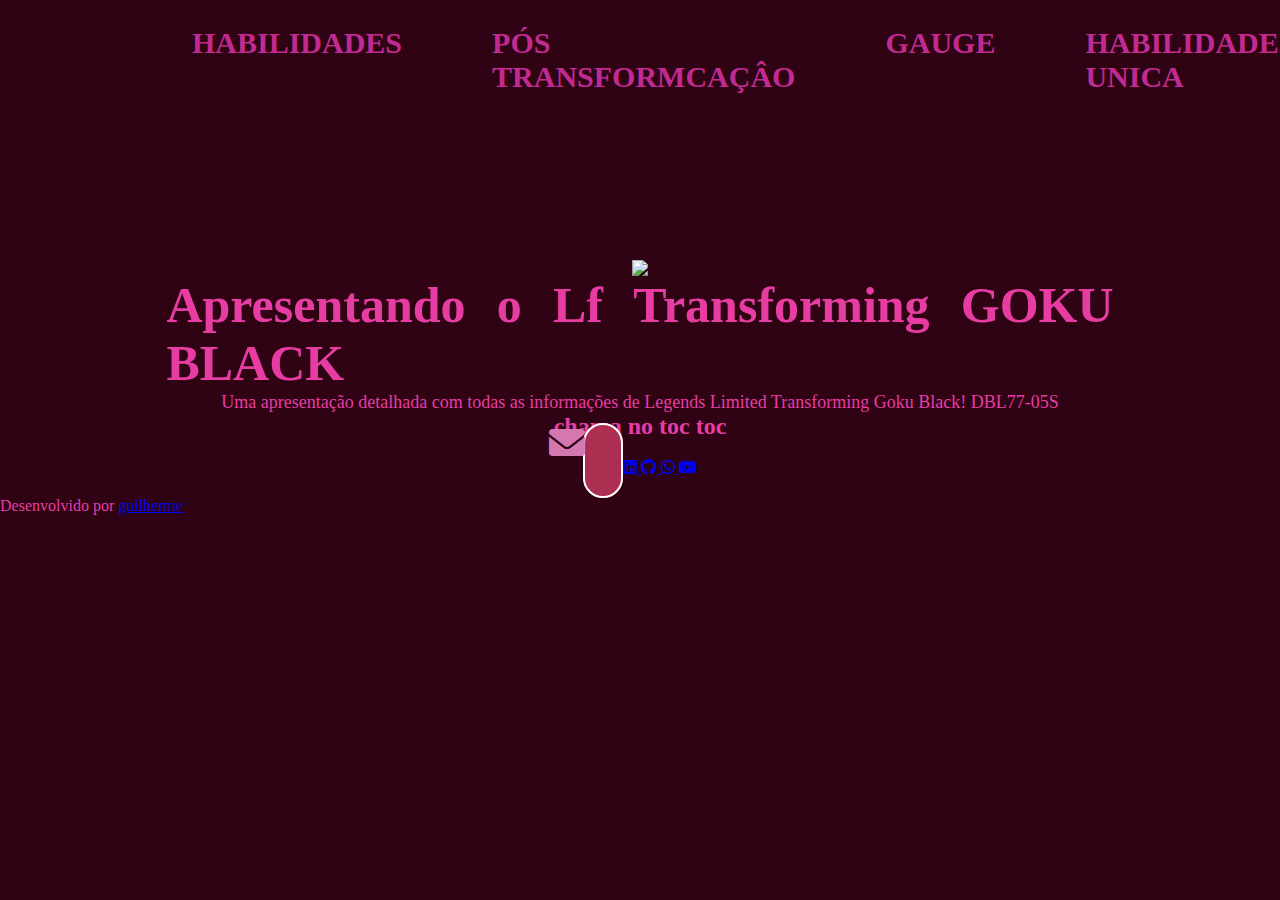
==== index.html @ c0045439 "Add files via upload" ====
<!DOCTYPE html>
<html lang="pt-br">
<head>
  <meta charset="UTF-8">
  <meta name="viewport" content="width=device-width, initial-scale=1.0">
  <title>DBL77-05S</title>
    <link rel="stylesheet" href="style.css">
    <link rel="stylesheet" href="https://cdnjs.cloudflare.com/ajax/libs/font-awesome/6.0.0-beta3/css/all.min.css">
</head>
<body>

    <header class="cabecalho">

       <nav class="cabecalho-menu">

        <a class="cabecalho-menu-links" href="index.html">HABILIDADES</a>

        <a class="cabecalho-menu-links" href="pos transformacao.html">PÓS TRANSFORMCAÇÂO</a>

        <a class="cabecalho-menu-links" href="gauge.html">GAUGE</a>

        <a class="cabecalho-menu-links" href="habilidade unica.html">HABILIDADE UNICA</a>

       </nav>

    </header>
   
    <main class="conteudo">

      <section class="apresentacao-conteudo"> 
        <h1 class="apresentacao-conteudo-titulo">
   
          Apresentando o Lf Transforming <strong>GOKU BLACK</strong>
          
           </h1>

<p class="apresentacao-conteudo-paragrafo">

         Uma apresentação detalhada com todas as informações de Legends Limited Transforming Goku Black! DBL77-05S

</p>

      <div class="apresentacao-links">

       <h2 class="apresentacao-links-conteudo">

        chama no toc toc

       </h2>

       <a class="botao1" href="mailto:guispoliver491@gmail.com">
           <i class="fas fa-envelope"> </i>       
      </a>

      <a class="botao2" href="https://www.linkedin.com/in/usuario-linkedin" target="_blank">
        <i class="fab fa-linkedin"> </i>       
   </a>

   <a class="botao3" href="https://github.com/Cruveted" target="_blank">
    <i class="fab fa-github"> </i>       
    </a>

    <a class="botao4" href="https://wa.me/5516988555196" target="_blank">
  <i class="fab fa-whatsapp"> </i>       
    </a>

      <a class="botao5" href="https://www.youtube.com/@Goresh" target="_blank">
  <i class="fab fa-youtube"> </i>       
    </a>
      </div>


      </section>

      <img class="image" src="Assets/maxresdefault.jpg">


    </main>

    <footer class="rodape">

      <p>

         Desenvolvido por <a href="https://github.com/Cruveted">guilherme</a>

      </p>

    </footer>

</body>
</html>
---- style.css ----
* {

margin: 0;
padding: 0;

}

body {

height: 100vh;
background-color: rgb(47, 2, 20);
background-size: cover;
background-repeat: no-repeat;
background-attachment: fixed;
margin: 0;
color: rgb(231, 61, 163);

}

.cabecalho {

padding: 2% 0% 0% 15%;

}

.cabecalho-menu {

    display: flex;
    gap: 90px;
}

.cabecalho-menu-links {

  font-family:Georgia, 'Times New Roman', Times, serif;
  font-size: 30px;
  font-weight: 600;
  color: rgb(193, 42, 145);
  text-decoration: none;

}

.titulo-destaque {

   color: rgb(255, 105, 205);
    
}

.conteudo {

  height: auto;
  flex-direction: column;
  margin: 13%;
  display: flex;
  align-items: center; 
  justify-content: space-between;
  margin-bottom: 15px;

}

.apresentacao-conteudo {

    width: 615;
    display: flex;
    flex-direction: column;
    justify-content: center;
    align-items: center;
    text-align: center;
    height: auto;
    gap: 40;
    order: 2;

}

.apresentacao-conteudo-titulo {

 font-size: 50px;
 font-family:Georgia, 'Times New Roman', Times, serif;
 text-align: justify;

}

.apresentacao-conteudo-paragrafo {

font-size: 18px;
font-family: Georgia, 'Times New Roman', Times, serif;
text-align: justify;

}

.botao1 {

  background-color:rgb(172, 47, 82);
 color: rgb(214, 120, 176);
   width: 500px;
   height: 80px;
   text-align: center;
   align-items: center;
   border: 2px solid #ffffff;
   border-radius: 50px;
   font-size: 36px;
   padding: 15px 12px;
   text-decoration: none;
   font-family: Verdana, Geneva, Tahoma, sans-serif;
   letter-spacing: 2px;
   text-transform: uppercase;
   position: relative;
   overflow: hidden;
   
}

.botao1 ::before {

 content: "";
 position: absolute;
 top: 0;
 left: -100%;
 width: 100%;
 height: 100%;
 background: linear-gradient(45 deg, transparent #aa00ff);
 transition: 0.5s;

}
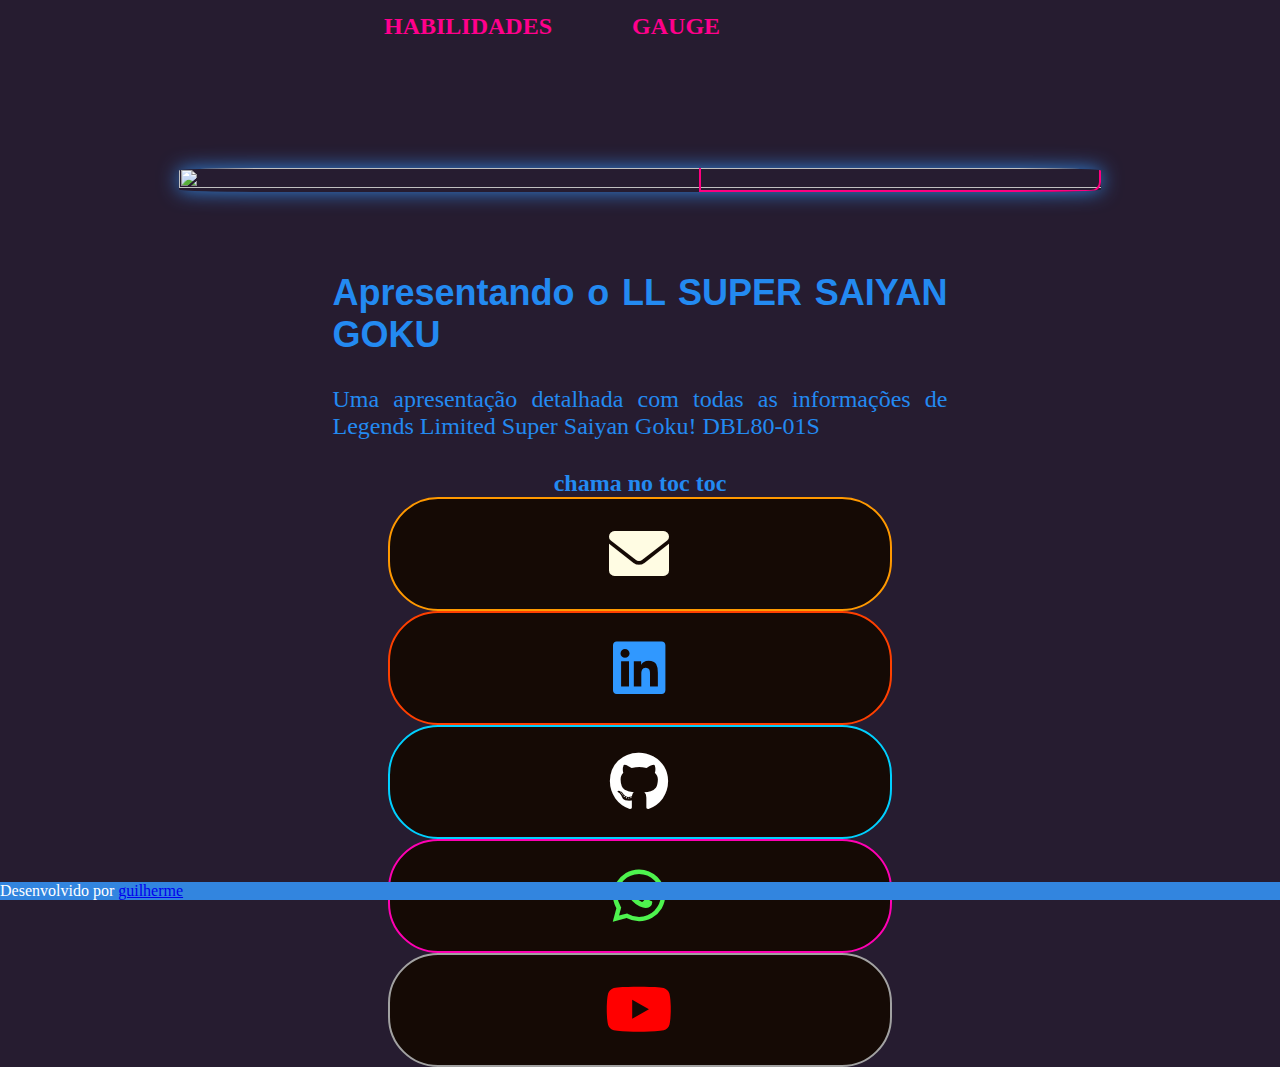
==== commit f4ada52c: "Add files via upload" ====
--- a/index.html
+++ b/index.html
@@ -3,7 +3,7 @@
 <head>
   <meta charset="UTF-8">
   <meta name="viewport" content="width=device-width, initial-scale=1.0">
-  <title>DBL77-05S</title>
+  <title>DBL80-01S</title>
     <link rel="stylesheet" href="style.css">
     <link rel="stylesheet" href="https://cdnjs.cloudflare.com/ajax/libs/font-awesome/6.0.0-beta3/css/all.min.css">
 </head>
@@ -15,11 +15,7 @@
 
         <a class="cabecalho-menu-links" href="index.html">HABILIDADES</a>
 
-        <a class="cabecalho-menu-links" href="pos transformacao.html">PÓS TRANSFORMCAÇÂO</a>
-
         <a class="cabecalho-menu-links" href="gauge.html">GAUGE</a>
-
-        <a class="cabecalho-menu-links" href="habilidade unica.html">HABILIDADE UNICA</a>
 
        </nav>
 
@@ -30,14 +26,13 @@
       <section class="apresentacao-conteudo"> 
         <h1 class="apresentacao-conteudo-titulo">
    
-          Apresentando o Lf Transforming <strong>GOKU BLACK</strong>
+          Apresentando o LL <strong>SUPER SAIYAN GOKU</strong>
           
            </h1>
 
 <p class="apresentacao-conteudo-paragrafo">
 
-         Uma apresentação detalhada com todas as informações de Legends Limited Transforming Goku Black! DBL77-05S
-
+         Uma apresentação detalhada com todas as informações de Legends Limited Super Saiyan Goku! DBL80-01S
 </p>
 
       <div class="apresentacao-links">
@@ -72,7 +67,7 @@
 
       </section>
 
-      <img class="image" src="Assets/maxresdefault.jpg">
+      <img class="image" src="Assets/ezgif-2239aa341f95db.gif">
 
 
     </main>
--- a/style.css
+++ b/style.css
@@ -8,115 +8,386 @@
 body {
 
 height: 100vh;
-background-color: rgb(47, 2, 20);
+background-color: rgb(38,28,48,255);
 background-size: cover;
 background-repeat: no-repeat;
 background-attachment: fixed;
 margin: 0;
-color: rgb(231, 61, 163);
+color: rgb(35, 138, 241);
 
 }
 
 .cabecalho {
 
-padding: 2% 0% 0% 15%;
+padding: 1% 0% 0% 30%;
 
 }
 
 .cabecalho-menu {
 
-    display: flex;
-    gap: 90px;
+display: flex;
+gap: 80px;
+
 }
 
 .cabecalho-menu-links {
 
-  font-family:Georgia, 'Times New Roman', Times, serif;
-  font-size: 30px;
-  font-weight: 600;
-  color: rgb(193, 42, 145);
-  text-decoration: none;
+font-family:Georgia, 'Times New Roman', Times, serif;
+font-size: 24px;
+font-weight: 600;
+color: rgb(255, 0, 140);
+text-decoration: none;
 
 }
 
 .titulo-destaque {
 
-   color: rgb(255, 105, 205);
-    
+color: #33a5d6;
+
 }
 
 .conteudo {
 
-  height: auto;
-  flex-direction: column;
-  margin: 13%;
-  display: flex;
-  align-items: center; 
-  justify-content: space-between;
-  margin-bottom: 15px;
+height: auto;
+flex-direction: column;
+margin: 10%;
+display: flex;
+align-items: center;
+justify-content: space-between;
+margin-bottom: 15px;
 
 }
 
 .apresentacao-conteudo {
 
-    width: 615;
-    display: flex;
-    flex-direction: column;
-    justify-content: center;
-    align-items: center;
-    text-align: center;
-    height: auto;
-    gap: 40;
-    order: 2;
-
+width: 615px;
+display: flex;
+flex-direction: column;
+justify-content: center;
+align-items: center;
+text-align: center;
+height: auto;
+gap: 30px;
+order: 2;
 }
 
 .apresentacao-conteudo-titulo {
 
- font-size: 50px;
- font-family:Georgia, 'Times New Roman', Times, serif;
- text-align: justify;
+font-size: 36px;
+font-family:Verdana, Geneva, Tahoma, sans-serif;
+text-align: justify;
 
 }
 
 .apresentacao-conteudo-paragrafo {
 
-font-size: 18px;
-font-family: Georgia, 'Times New Roman', Times, serif;
+font-size: 24px;
+font-family:Georgia, 'Times New Roman', Times, serif;
 text-align: justify;
 
 }
 
 .botao1 {
-
-  background-color:rgb(172, 47, 82);
- color: rgb(214, 120, 176);
-   width: 500px;
-   height: 80px;
-   text-align: center;
-   align-items: center;
-   border: 2px solid #ffffff;
-   border-radius: 50px;
-   font-size: 36px;
-   padding: 15px 12px;
-   text-decoration: none;
-   font-family: Verdana, Geneva, Tahoma, sans-serif;
-   letter-spacing: 2px;
-   text-transform: uppercase;
-   position: relative;
-   overflow: hidden;
-   
-}
-
-.botao1 ::before {
-
- content: "";
- position: absolute;
- top: 0;
- left: -100%;
- width: 100%;
- height: 100%;
- background: linear-gradient(45 deg, transparent #aa00ff);
- transition: 0.5s;
-
-}+    background-color: #150a05;
+    color: #fffce3;
+    width: 500px;
+    height: 80px;
+    text-align: center;
+    display: flex;
+    justify-content: center;
+    align-items: center;
+    border: 2px solid #ff9900;
+    border-radius: 50px;
+    font-size: 36px;
+    padding: 15px 0;
+    text-decoration: none;
+    font-family: Verdana, Geneva, Tahoma, sans-serif;
+    letter-spacing: 2px;
+    text-transform: uppercase;
+    position: relative;
+    overflow: hidden;
+}
+
+.botao1::before {
+    content: "";
+    position: absolute;
+    top: 0;
+    left: -100%;
+    width: 100%;
+    height: 100%;
+    background: linear-gradient(45deg, transparent, #ffe600);
+    transition: 0.5s;
+}
+
+.botao1:hover::before {
+    left: 100%;
+}
+
+.botao1 i {
+position: absolute;
+left: 50%;
+top: 50%;
+transform: translate(-50%, -50%);
+font-size: 60px;
+
+}
+
+.botao2 {
+    background-color: #150a05;
+    color: #3098ff;
+    width: 500px;
+    height: 80px;
+    text-align: center;
+    display: flex;
+    justify-content: center;
+    align-items: center;
+    border: 2px solid #ff4000;
+    border-radius: 50px;
+    font-size: 36px;
+    padding: 15px 0;
+    text-decoration: none;
+    font-family: Verdana, Geneva, Tahoma, sans-serif;
+    letter-spacing: 2px;
+    text-transform: uppercase;
+    position: relative;
+    overflow: hidden;
+}
+
+.botao2::before {
+    content: "";
+    position: absolute;
+    top: 0;
+    left: -100%;
+    width: 100%;
+    height: 100%;
+    background: linear-gradient(45deg, transparent, #f12536);
+    transition: 0.5s;
+}
+
+.botao2:hover::before {
+    left: 100%;
+}
+
+.botao2 i {
+position: absolute;
+left: 50%;
+top: 50%;
+transform: translate(-50%, -50%);
+font-size: 60px;
+
+}
+/* fim botao2 */
+.botao3 {
+    background-color: #150a05;
+    color: #ffffff;
+    width: 500px;
+    height: 80px;
+    text-align: center;
+    display: flex;
+    justify-content: center;
+    align-items: center;
+    border: 2px solid #00d0ff;
+    border-radius: 50px;
+    font-size: 36px;
+    padding: 15px 0;
+    text-decoration: none;
+    font-family: Verdana, Geneva, Tahoma, sans-serif;
+    letter-spacing: 2px;
+    text-transform: uppercase;
+    position: relative;
+    overflow: hidden;
+}
+
+.botao3::before {
+    content: "";
+    position: absolute;
+    top: 0;
+    left: -100%;
+    width: 100%;
+    height: 100%;
+    background: linear-gradient(45deg, transparent, #7300ff);
+    transition: 0.5s;
+}
+
+.botao3:hover::before {
+    left: 100%;
+}
+
+.botao3 i {
+position: absolute;
+left: 50%;
+top: 50%;
+transform: translate(-50%, -50%);
+font-size: 60px;
+
+}
+/* fim botao3 */
+.botao4 {
+    background-color: #150a05;
+    color: #4ef34e;
+    width: 500px;
+    height: 80px;
+    text-align: center;
+    display: flex;
+    justify-content: center;
+    align-items: center;
+    border: 2px solid #ff00b3;
+    border-radius: 50px;
+    font-size: 36px;
+    padding: 15px 0;
+    text-decoration: none;
+    font-family: Verdana, Geneva, Tahoma, sans-serif;
+    letter-spacing: 2px;
+    text-transform: uppercase;
+    position: relative;
+    overflow: hidden;
+}
+
+.botao4::before {
+    content: "";
+    position: absolute;
+    top: 0;
+    left: -100%;
+    width: 100%;
+    height: 100%;
+    background: linear-gradient(45deg, transparent, #de5bf9);
+    transition: 0.5s;
+}
+
+.botao4:hover::before {
+    left: 100%;
+}
+
+.botao4 i {
+position: absolute;
+left: 50%;
+top: 50%;
+transform: translate(-50%, -50%);
+font-size: 60px;
+
+}
+/* fim botao4 */
+.botao5 {
+    background-color: #150a05;
+    color: #ff0000;
+    width: 500px;
+    height: 80px;
+    text-align: center;
+    display: flex;
+    justify-content: center;
+    align-items: center;
+    border: 2px solid #a2a2a2;
+    border-radius: 50px;
+    font-size: 36px;
+    padding: 15px 0;
+    text-decoration: none;
+    font-family: Verdana, Geneva, Tahoma, sans-serif;
+    letter-spacing: 2px;
+    text-transform: uppercase;
+    position: relative;
+    overflow: hidden;
+}
+
+.botao5::before {
+    content: "";
+    position: absolute;
+    top: 0;
+    left: -100%;
+    width: 100%;
+    height: 100%;
+    background: linear-gradient(45deg, transparent, #fdbdef);
+    transition: 0.5s;
+}
+
+.botao5:hover::before {
+    left: 100%;
+}
+
+.botao5 i {
+position: absolute;
+left: 50%;
+top: 50%;
+transform: translate(-50%, -50%);
+font-size: 60px; 
+
+}
+/* fim botao5 */
+
+/* imagem */
+
+.image {
+
+max-width: 90%;
+width: 400%;
+height: 400%;
+text-align: center;
+align-items: center;
+border-radius: 10%;
+box-shadow: 0px 0px 20px #3285df;
+transition: transform 0.3s ease-in-out;
+position: relative;
+overflow: hidden;
+order: 1;
+margin-bottom: 80px;
+
+}
+
+.image img {
+
+object-fit: cover;
+display: block;
+width: 300%;
+height: 300%;
+
+}
+
+.image::before,
+.image::after{
+
+content: "";
+position: absolute;
+width: 400px;
+height: 400px;
+border: 2px solid #ff0080;
+background-color: transparent;
+
+}
+
+   .image::before{
+
+    bottom: 0;
+right: 0;
+    border-bottom-right-radius: 10px;
+    border-width: 2px 0 0 2px;
+
+
+   }
+
+
+    .image::after{
+
+bottom: 0;
+right: 0;
+    border-bottom-right-radius: 10px;
+    border-width: 0 2px 2px 0;
+     }
+
+     .image:hover {
+
+     transform: scale(1.1);
+
+     }
+
+     .rodape{
+
+      position: fixed;
+      bottom: 0;
+      left: 0;
+      width: 100%;
+      color: white;
+      background-color: #3285df;
+      display: flex;
+      align-items: center;
+      text-align: center;
+
+     }
